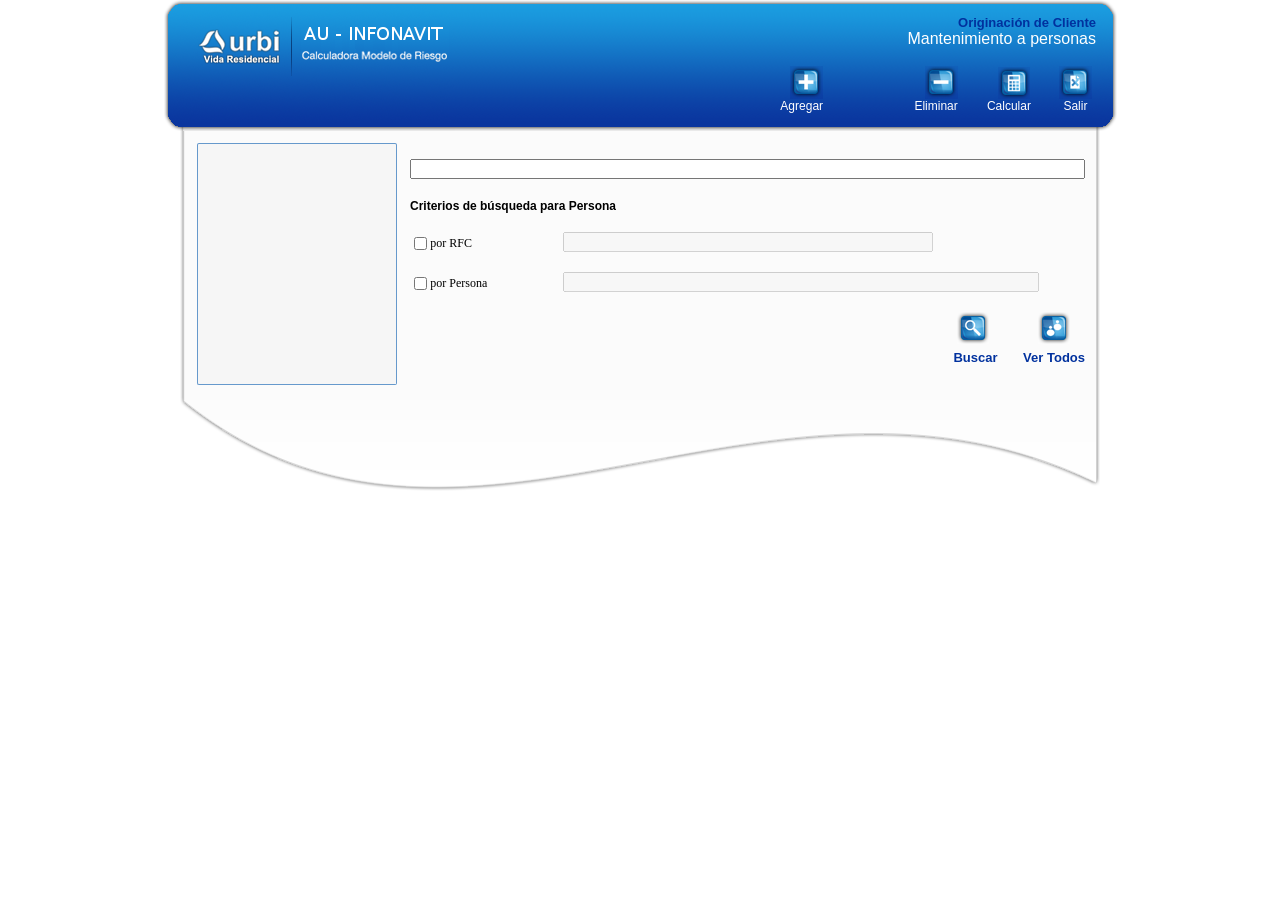
==== web/gol/golindex.html @ 0c3dedde "codigo nuevo gol" ====
<!DOCTYPE html PUBLIC "-//W3C//DTD XHTML 1.0 Transitional//EN" "http://www.w3.org/TR/xhtml1/DTD/xhtml1-transitional.dtd">
<html xmlns="http://www.w3.org/1999/xhtml">



<head>


    



<meta http-equiv="Content-Type" content="text/html; charset=iso-8859-1" />

<title>Originaci&oacute;n de Cliente</title>

<link href="../css/main2.css" rel="stylesheet" type="text/css" />
<link href="../css/textos.css" rel="stylesheet" type="text/css" />

<script type="text/javascript" src="../js/jquery-1.4.2.js"></script>
<script language="javascript" type ="text/javascript" src="../js/funciones.js"></script>
<script language="javascript" type ="text/javascript" src="../js/funcGol.js"></script>
<script language="javascript" type ="text/javascript" src="../js/nuevogol.js"></script>
<script language="javascript" src="../js/funciones.js"></script>
<script type="text/javascript" src="../js/jStorage.js"></script>


<script>
                            cargarClientesGol();
                            var idUs=$.jStorage.get("idUsuario");
                            $.jStorage.flush();
                            $.jStorage.set("idUsuario",idUs);
    </script>

<link href="../css/formulario.css" rel="stylesheet" type="text/css" />


</head>
<body
	onload="MM_preloadImages('../images/acceso/activos_add.png','../images/acceso/activos_mod.png','../images/acceso/activos_sup.png','../images/acceso/activo-calc.png','../images/acceso/activos_exit.png','../images/acceso/activo-cal.png','../images/buscar_activo.png','../images/todo_activo.png')">
<form id="GolIndex" name="GolIndex" method="post" action="Procesador.jsp"
	onsubmit="return validate_form(this)">

   <center>
<div id="contenedor">
<div id="encabezado">
<div id="borde_iz"></div>
<div id="logo"></div>
<div id="relleno">
<div id="capa_enc">


<table width="321" border="0" valign="right" cellpadding="0"
	cellspacing="0" class="whiteSubtitle">
	<tr>
		<td colspan="9" align="center" class="blueSubtitle">&nbsp;</td>
	</tr>
	<tr>
		<td colspan="9" align="center" class="blueSubtitle">Originaci&oacute;n
		de Cliente</td>
	</tr>
	<tr>
		<td colspan="9" align="center" class="whiteSubtitle">Mantenimiento
		a personas</td>
	</tr>
	<tr>
		<td colspan="9" align="center" class="whiteSubtitle">&nbsp;</td>
	</tr>
	<tr>
		<td width="33" align="center"><a
			href="#"
                        onclick="$.jStorage.set('accion', 'add');window.location='infogol.html';"
			onmouseout="MM_swapImgRestore()"
			onmouseover="MM_swapImage('add','','../images/acceso/activos_add.png',1)"><img
			src="../images/acceso/inactivos_add.png" name="add" width="33"
			height="33" border="0" class="textarea" id="add" /></a></td>
		<td width="15">&nbsp;</td>
		<td width="35" align="center"></td>
		<td width="15">&nbsp;</td>
		<td width="33" align="center"><a href="#"
			onmouseout="MM_swapImgRestore()"
			onmouseover="MM_swapImage('delete','','../images/acceso/activos_sup.png',1)"><img
			src="../images/acceso/inactivos_sup.png" name="delete" width="33"
			height="33" border="0" class="textarea" id="delete" /></a></td>
		<td width="15">&nbsp;</td>
		<td width="32" align="center"><a
			href="#"
                        onclick="mandarCalcular()"
			onmouseout="MM_swapImgRestore()"
			onmouseover="MM_swapImage('calc','','../images/acceso/activo-calc.png',1)"><img
			src="../images/acceso/inactivo-calc.png" name="calc" width="32"
			height="32" border="0" class="textarea" id="calc" /></a></td>
		<td width="15">&nbsp;</td>
		<td width="33">
		<div align="center"><a href="http://50.112.124.249/Jumets"
			onmouseout="MM_swapImgRestore()"
			onmouseover="MM_swapImage('exit','','../images/acceso/activos_exit.png',1)">
		<img src="../images/acceso/inactivos_exit.png" name="exit" width="33"
			height="33" border="0" class="blueText" id="exit" /></a></div>
		</td>
	</tr>
	<tr>
		<td class="whiteText" align="center">Agregar</td>
		<td class="whiteTitle"></td>
		<td class="whiteText" align="center"></td>
		<td class="whiteTitle"></td>
		<td class="whiteText" align="center">Eliminar</td>
		<td class="whiteTitle"></td>
		<td class="whiteText" align="center">Calcular</td>
		<td class="whiteTitle"></td>
		<td class="whiteText" align="center">Salir</td>
	</tr>
</table>
<a href="" onmouseout="MM_swapImgRestore()"
	onmouseover="MM_swapImage('calc','','../images/acceso/activo-cal.png',1)"></a>
</div>
</div>
<div id="borde_der"></div>
<div id="contenido">
<p>
<table width="888" border="0" align="center" cellpadding="0"
	cellspacing="0">
	<tr>
		<td width="207" rowspan="14" align="left" valign="top">
			<select name="listaG" id="listaG" multiple="multiple" class="lista_200"
                                size="20"  ondblclick="imprimeLista(this)">
                            
			</select>
		</td>
		<td width="17" rowspan="14">&nbsp;</td>
		<td colspan="6" valign="top">&nbsp;</td>
	</tr>
	<tr>
		<td colspan="6" valign="top">
		<div align="justify"><input name="fechaCap" id="fechaCap" type="text"
			size="93,5" /></div>
		</td>
	</tr>
	<tr>
		<td colspan="6" valign="top">&nbsp;</td>
	</tr>
	<tr>
		<td colspan="6" valign="top" class="blackSubtitle" align="left">Criterios
		de b&uacute;squeda para Persona</td>
	</tr>
	<tr>
		<td colspan="6" valign="top">&nbsp;</td>
	</tr>

	<tr>
		<td width="20" align="left" valign="middle" class="blackText1">
			<input 	type="checkbox" id="cRfc" name="cRfc" value="0" 
					onclick="if(document.getElementById('cRfc').checked == true){document.getElementById('rfc').disabled=false;document.getElementById('rfc').focus();}else{document.getElementById('rfc').disabled=true;}"/>
		</td>
		<td width="131" align="left" valign="middle" class="blackText1">por
		RFC</td>
		<td colspan="4" align="" valign="top">
		<div align="justify">
			<input id="rfc" name="rfc" type="text" size="50" disabled="disabled" maxlength="15"/>
		</div>
		</td>
	</tr>
	<tr>
		<td colspan="2" align="left" valign="top">&nbsp;</td>
		<td colspan="4" align="" valign="top">&nbsp;</td>
	</tr>
	<tr>
		<td align="left" valign="middle" class="blackText1">
			<input 	type="checkbox" id="cPersona" name="cPersona" value="1" 
					onclick="if(document.getElementById('cPersona').checked == true){document.getElementById('persona').disabled=false;document.getElementById('persona').focus();}else{document.getElementById('persona').disabled=true;}"/>
		</td>
		<td align="left" valign="middle" class="blackText1">por Persona</td>
		<td colspan="4" align="" valign="top">
		<div align="justify">
			<input id="persona" name="persona" type="text" size="65" maxlength="30" disabled="disabled"/></div>
		</td>
	</tr>
	<tr>
		<td colspan="2" align="left" valign="top">&nbsp;</td>
		<td colspan="4" align="" valign="top">&nbsp;</td>
	</tr>
	<tr>
		<td align="left" valign="middle" class="blackText1">&nbsp;
			
		</td>
		<td align="left" valign="middle" class="blackText1">&nbsp;</td>
		<td align="" valign="middle">
		
		</td>
		<td align="" valign="top">
		<div align="center"><a href="javascript:buscar();" onmouseout="MM_swapImgRestore()"
			onmouseover="MM_swapImage('buscar','','../images/buscar_activo.png',1)"><img
			src="../images/buscar_inactivo.png" name="buscar" width="32"
			height="32" border="0" class="textarea" id="buscar" /></a></div>
		</td>
		<td align="" valign="top">&nbsp;</td>
		<td align="" valign="top">
		<div align="center"><a
			href="javascript:buscarTodos();"
			onmouseout="MM_swapImgRestore()"
			onmouseover="MM_swapImage('todo','','../images/todo_activo.png',1)"><img
			src="../images/todo_inactivo.png" name="todo" width="32" height="32"
			border="0" class="textarea" id="todo" /></a></div>
		</td>
	</tr>
	<tr>
		<td colspan="2" align="left" valign="top">&nbsp;</td>
		<td width="368" valign="top">&nbsp;</td>
		<td width="59" valign="top">
		<div align="right"><span class="blueSubtitle">Buscar</span></div>
		</td>
		<td width="15" valign="top">&nbsp;</td>
		<td width="71" valign="top">
		<div align="right"><span class="blueSubtitle">Ver Todos</span></div>
		</td>
	</tr>
	<tr>
		<td colspan="2" align="left" valign="top">&nbsp;</td>
		<td valign="top" class="blueSubtitle">&nbsp;</td>
		<td valign="top" class="blueSubtitle">&nbsp;</td>
		<td valign="top" class="blueSubtitle">&nbsp;</td>
		<td valign="top" class="blueSubtitle">&nbsp;</td>
	</tr>
</table>
</p>
</div>
<div id="pie_pag"></div>
</div>
</div>
</center>
</form>
</body>

</html>
---- web/css/main2.css ----
#contenedor
{
width:1000px;
}
#encabezado
{
    width:954px;
	height:381px;
}
#borde_iz
{   
    background-image:url(../images/home_03.png);
    background-repeat:no-repeat;
	width:20px;
	height:131px;
	float:left;
}
#logo
{
    background-image:url(../images/logo_ch.png);
	background-repeat:no-repeat;
	width:272px;
	height:131px;
	float:left;
	vertical-align:top;
}
#data
{
    width:272px;
	height:60px;
	margin-top:65px;
	/*float:left;*/
}
#relleno
{
    background-image:url(../images/home_05.png);
	background-repeat:repeat-x;
	height:131px;
	width:641px;
	float:left;
}

#borde_der
{
    background-image:url(../images/home_07.png);
    background-repeat:no-repeat;
	width:21px;
	height:131px;
	float:right;	
}
#contenido
{
    background-image:url(../images/pixel_h.png);
    background-repeat:repeat-y;
	width:956px;
	float:left;
}
#capa_enc{
	float:right;	
	padding-left:78px;
}
#pie_pag{
background-image:url(../images/pie_pag.png);
    background-repeat:no-repeat;
	width: 956px;
	height:103px;
	float:left;	

}
#table{
}

.fsdwidth{
    width: 867px;
}
.contenidoErrol{
    background-image: url(../images/pixel_h.png);
    background-repeat: repeat-y;
}
.anchoEstandardSelectDown{
    width:300px;
}
.anchoEstandardSelect{
    width: 135px;
}
.anchoEstandardSelectColumnaDerecha{
    width: 80px;
}
#select{
    
}
---- web/css/textos.css ----
HTML {
	SCROLLBAR-FACE-COLOR: #000000;
	SCROLLBAR-HIGHLIGHT-COLOR: #333333;
	SCROLLBAR-SHADOW-COLOR: #666666;
	SCROLLBAR-3DLIGHT-COLOR: #666666;
	SCROLLBAR-ARROW-COLOR: #FFFFFF;
	SCROLLBAR-TRACK-COLOR: #F2F2F2;
	SCROLLBAR-DARKSHADOW-COLOR: #000000
}

BODY {
	SCROLLBAR-FACE-COLOR: #999999;
	SCROLLBAR-HIGHLIGHT-COLOR: #999999;
	SCROLLBAR-SHADOW-COLOR: #000000;
	SCROLLBAR-3DLIGHT-COLOR: #CCCCCC;
	SCROLLBAR-ARROW-COLOR: #FFFFFF;
	SCROLLBAR-TRACK-COLOR: #F2F2F2;
	SCROLLBAR-DARKSHADOW-COLOR: #000000;
	BACKGROUND: #FFFFFF;
	MARGIN-LEFT: 0px;
	MARGIN-TOP: 0px;
	MARGIN-RIGHT: 0px;
	MARGIN-BOTTOM: 0px
}

.rowOver {
	background-color: #F8F8F8
}

.rowOut {
	background-color: #DDDDDD
}

.pageBreak {
	page-break-after: always
}

/* Links */
.link1 {
	font-family: Verdana, Arial, Helvetica, sans-serif;
	font-size: 11px;
	text-decoration: none
}

.link1:link {
	color: #CCCCCC
}

.link1:visited {
	color: #CCCCCC
}

.link1:hover {
	color: #FF0000
}

.link2 {
	font-family: Verdana, Arial, Helvetica, sans-serif;
	font-size: 11px;
	text-decoration: none
}

.link2:link {
	color: #333333
}

.link2:visited {
	color: #333333
}

.link2:hover {
	color: #FFFFFF
}

.link3 {
	font-family: Verdana, Arial, Helvetica, sans-serif;
	font-size: 11px;
	text-decoration: none
}

.link3:link {
	color: #CC0000
}

.link3:visited {
	color: #CC0000
}

.link3:hover {
	color: #666666;
	text-decoration: underline
}

.link4 {
	font-family: Arial, Verdana, Helvetica, sans-serif;
	font-size: 13px;
	font-weight: bold;
	text-decoration: none
}

.link4:link {
	color: #999999
}

.link4:visited {
	color: #999999
}

.link4:hover {
	color: #CC0000
}

.link5 {
	font-family: Arial, Verdana, Helvetica, sans-serif;
	font-size: 12px;
	font-weight: bold;
	text-decoration: none
}

.link5:link {
	color: #666666
}

.link5:visited {
	color: #666666
}

.link5:hover {
	color: #CC0000
}

/* Titles */
.whiteTitle {
	font-family: Trebuchet MS;
	font-size: 12px;
	font-style: normal;
	/*font-weight: bold;*/
	vertical-align: bottom;
	color: #FFFFFF
}

.grayTitle {
	font-family: Arial, Verdana, Helvetica, sans-serif;
	font-size: 13px;
	font-weight: bold;
	color: #848284
}

.blackTitle {
	font-family: Arial, Verdana, Helvetica, sans-serif;
	font-size: 13px;
	font-weight: bold;
	color: #000000
}

/* Subtitles */
.whiteSubtitle {
	font-family: Helvetica;
	font-size: 16px;
	font-weight: normal;
	color: #FFFFFF;
	text-decoration: none;
	text-align: right;
}

.blueSubtitle {
	font-family: Helvetica;
	font-size: 13px;
	font-weight: bold;
	color: #01319e;
	text-align: right;
}

.graySubtitle {
	font-family: Arial, Verdana, Helvetica, sans-serif;
	font-size: 12px;
	font-weight: bold;
	color: #848284
}

.blackSubtitle {
	font-family: Arial, Verdana, Helvetica, sans-serif;
	font-size: 12px;
	font-weight: bold;
	color: #000000
}

.redSubtitle {
	font-family: Arial, Verdana, Helvetica, sans-serif;
	font-size: 12px;
	font-weight: bold;
	color: #FF0000
}

.yellowSubtitle {
	font-family: Arial, Verdana, Helvetica, sans-serif;
	font-size: 12px;
	font-weight: bold;
	color: #FFCC00
}

.greenSubtitle {
	font-family: Arial, Verdana, Helvetica, sans-serif;
	font-size: 12px;
	font-weight: bold;
	color: #00CC00
}

/* Texts */
.whiteText {
	font-family: Helvetica;
	font-size: 12px;
	text-align: center;
	color: #FFFFFF
}

.grayText {
	font-family: Verdana, Arial, Helvetica, sans-serif;
	font-size: 11px;
	color: #848284
}

.grayText2 {
	font-family: Verdana, Arial, Helvetica;
	font-size: 12px;
	font-weight: bold;
	/*text-align:right;*/
	color: #333333
}

.blackText {
	font-family: Helvetica;
	font-size: 12px;
	color: #000000
}

.blackText1 {
	font-family: Trebuchet MS;
	font-size: 12px;
	color: #000000
}

.blackText2 {
	font-family: Helvetica;
	font-size: 12px;
	font-weight: bold;
	color: #000000
}

.blackSmallText {
	font-family: Trebuchet MS;
	font-size: 11px;
	color: #000000
}

.redText {
	font-family: Verdana, Arial, Helvetica, sans-serif;
	font-size: 10px;
	font-weight: bold;
	color: #CC0000
}

.blueText {
	font-family: Helvetica;
	font-size: 12px;
	font-style: normal;
	font-weight: bold;
	vertical-align: top;
	color: #01319e
}

.greenText {
	font-family: Verdana, Arial, Helvetica, sans-serif;
	font-size: 10px;
	font-weight: bold;
	color: #009900
}

/* Messages */
.message {
	font-family: Verdana, Arial, Helvetica, sans-serif;
	font-size: 11px;
	font-weight: bold;
	color: #CC0000
}

/*Tamaño combos*/
.combo_140 {
	COLOR: black;
	WIDTH: 135px;
}

.combo_200 {
	COLOR: black;
	WIDTH: 200px;
}

.combo_200 {
	COLOR: black;
	WIDTH: 200px;
}

.combo_100 {
	COLOR: black;
	WIDTH: 100px;
}

.combo_80 {
	COLOR: black;
	WIDTH: 80px;
}

.combo_20 {
	COLOR: black;
	WIDTH: 20px;
}

.combo_40 {
	COLOR: black;
	WIDTH: 40px;
}

.combo_60 {
	COLOR: black;
	WIDTH: 60px;
}

.mayus {
	text-transform: uppercase;
}

.lista_200 {
	BORDER-RIGHT: #6699cc 1pt ridge;
	BORDER-TOP: #6699cc 1pt ridge;
	FONT-SIZE: 10px;
	BACKGROUND: #f6f6f6;
	BORDER-LEFT: #6699cc 1pt ridge;
	WIDTH: 200px;
	COLOR: black;
	BORDER-BOTTOM: #6699cc 1pt inset;
	FONT-FAMILY: verdana;
	FONT-DECORATION: bold;
	BORDERCOLOR: navy
}
---- web/css/formulario.css ----
body {
	font-family: Verdana, Geneva, Arial, Helvetica, sans-serif;
	font-size: 12px;
}

td {
	font-family: Verdana, Geneva, Arial, Helvetica, sans-serif;
	font-size: 12px;
}

th {
	font-family: Verdana, Geneva, Arial, Helvetica, sans-serif;
	font-size: 12px;
}

form {
	font-family: Verdana, Geneva, Arial, Helvetica, sans-serif;
	font-size: 12px;	
	}

input {
	font-family: Verdana, Geneva, Arial, Helvetica, sans-serif;
	font-size: 12px;
}

select {
	font-family: Verdana, Geneva, Arial, Helvetica, sans-serif;
	font-size: 12px;
}

ul {
	font-family: Verdana, Geneva, Arial, Helvetica, sans-serif;
	font-size: 12px;
	list-style-type: disc;
	list-style-position: outside;
}

li {
	font-family: Verdana, Geneva, Arial, Helvetica, sans-serif;
	font-size: 12px;
}

ol {
	font-family: Verdana, Geneva, Arial, Helvetica, sans-serif;
	font-size: 12px;
	list-style-type: upper-roman;
	list-style-position: outside;
}

.small {
	font-family: Verdana, Geneva, Arial, Helvetica, sans-serif;
	font-size: 9px;
}

.big {
	font-family: Verdana, Geneva, Arial, Helvetica, sans-serif;
	font-size: 18px;
}

.bodystyle {
	font-family: Verdana, Geneva, Arial, Helvetica, sans-serif;
	font-size: 12px;
}

.box1 {
	padding: 3px;
	border-width: thin;
	border-style: solid;
	border-color: #CCCCCC #666666 #666666 #CCCCCC;
}

.box2 {
	border-width: 3px;
	border-style: solid;
	padding: 5px;
}

.textarea {
	font-family: Verdana, Geneva, Arial, Helvetica, sans-serif;
	font-size: 12px;
	margin-left:10px;
}
.textarea1 {
	font-family: Verdana, Geneva, Arial, Helvetica, sans-serif;
	font-size: 10px;
	margin-left:10px;
}
.button {
	font-size: 10px;
	text-align:center;
	float:center;
	/*padding: 5px;*/
}
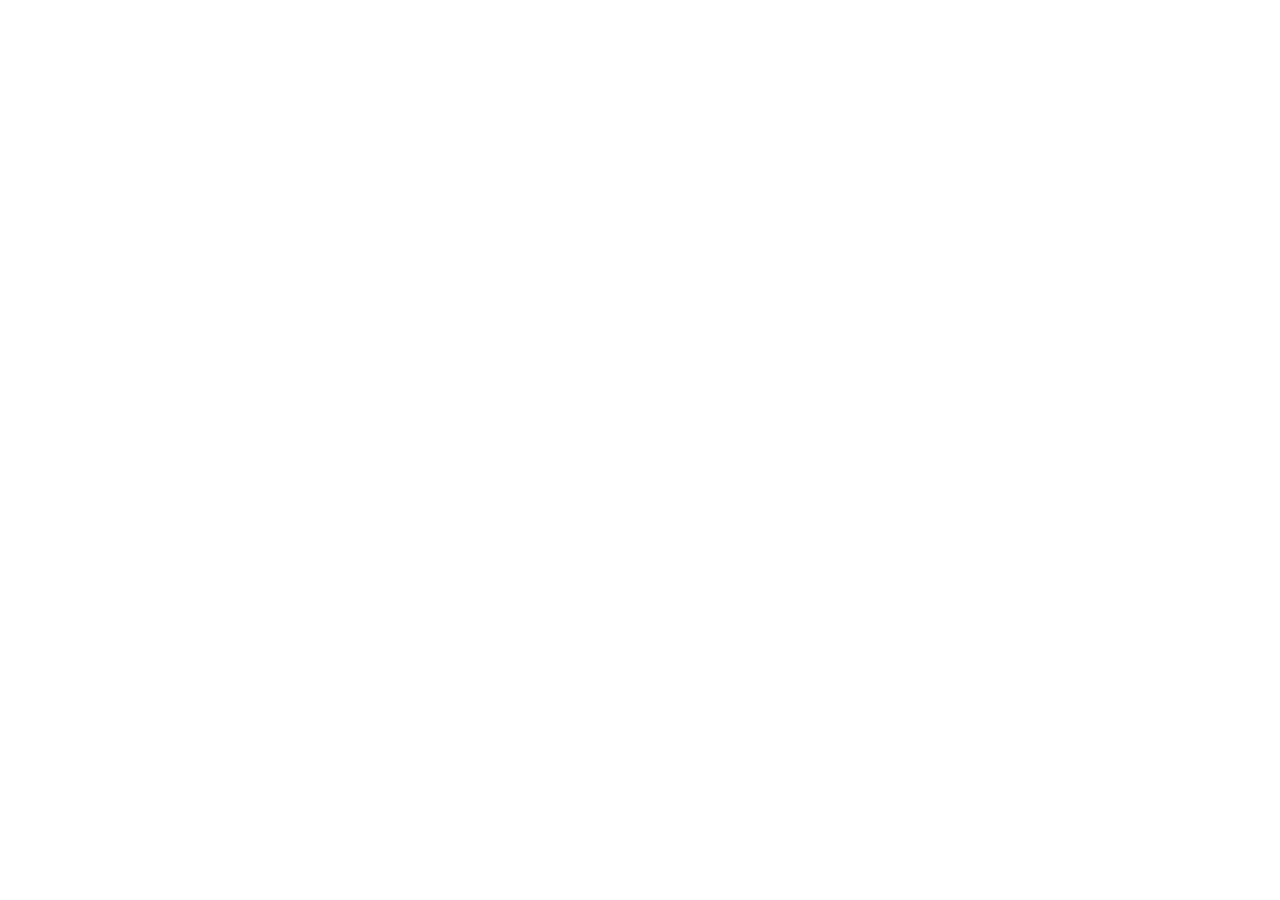
==== commit b20b71ed: "arbitraje guardado en base" ====
--- a/web/gol/golindex.html
+++ b/web/gol/golindex.html
@@ -3,232 +3,234 @@
 
 
 
-<head>
-
-
-    
-
-
-
-<meta http-equiv="Content-Type" content="text/html; charset=iso-8859-1" />
-
-<title>Originaci&oacute;n de Cliente</title>
-
-<link href="../css/main2.css" rel="stylesheet" type="text/css" />
-<link href="../css/textos.css" rel="stylesheet" type="text/css" />
-
-<script type="text/javascript" src="../js/jquery-1.4.2.js"></script>
-<script language="javascript" type ="text/javascript" src="../js/funciones.js"></script>
-<script language="javascript" type ="text/javascript" src="../js/funcGol.js"></script>
-<script language="javascript" type ="text/javascript" src="../js/nuevogol.js"></script>
-<script language="javascript" src="../js/funciones.js"></script>
-<script type="text/javascript" src="../js/jStorage.js"></script>
-
-
-<script>
-                            cargarClientesGol();
-                            var idUs=$.jStorage.get("idUsuario");
-                            $.jStorage.flush();
-                            $.jStorage.set("idUsuario",idUs);
-    </script>
-
-<link href="../css/formulario.css" rel="stylesheet" type="text/css" />
-
-
-</head>
-<body
-	onload="MM_preloadImages('../images/acceso/activos_add.png','../images/acceso/activos_mod.png','../images/acceso/activos_sup.png','../images/acceso/activo-calc.png','../images/acceso/activos_exit.png','../images/acceso/activo-cal.png','../images/buscar_activo.png','../images/todo_activo.png')">
-<form id="GolIndex" name="GolIndex" method="post" action="Procesador.jsp"
-	onsubmit="return validate_form(this)">
-
-   <center>
-<div id="contenedor">
-<div id="encabezado">
-<div id="borde_iz"></div>
-<div id="logo"></div>
-<div id="relleno">
-<div id="capa_enc">
-
-
-<table width="321" border="0" valign="right" cellpadding="0"
-	cellspacing="0" class="whiteSubtitle">
-	<tr>
-		<td colspan="9" align="center" class="blueSubtitle">&nbsp;</td>
-	</tr>
-	<tr>
-		<td colspan="9" align="center" class="blueSubtitle">Originaci&oacute;n
-		de Cliente</td>
-	</tr>
-	<tr>
-		<td colspan="9" align="center" class="whiteSubtitle">Mantenimiento
-		a personas</td>
-	</tr>
-	<tr>
-		<td colspan="9" align="center" class="whiteSubtitle">&nbsp;</td>
-	</tr>
-	<tr>
-		<td width="33" align="center"><a
-			href="#"
-                        onclick="$.jStorage.set('accion', 'add');window.location='infogol.html';"
-			onmouseout="MM_swapImgRestore()"
-			onmouseover="MM_swapImage('add','','../images/acceso/activos_add.png',1)"><img
-			src="../images/acceso/inactivos_add.png" name="add" width="33"
-			height="33" border="0" class="textarea" id="add" /></a></td>
-		<td width="15">&nbsp;</td>
-		<td width="35" align="center"></td>
-		<td width="15">&nbsp;</td>
-		<td width="33" align="center"><a href="#"
-			onmouseout="MM_swapImgRestore()"
-			onmouseover="MM_swapImage('delete','','../images/acceso/activos_sup.png',1)"><img
-			src="../images/acceso/inactivos_sup.png" name="delete" width="33"
-			height="33" border="0" class="textarea" id="delete" /></a></td>
-		<td width="15">&nbsp;</td>
-		<td width="32" align="center"><a
-			href="#"
-                        onclick="mandarCalcular()"
-			onmouseout="MM_swapImgRestore()"
-			onmouseover="MM_swapImage('calc','','../images/acceso/activo-calc.png',1)"><img
-			src="../images/acceso/inactivo-calc.png" name="calc" width="32"
-			height="32" border="0" class="textarea" id="calc" /></a></td>
-		<td width="15">&nbsp;</td>
-		<td width="33">
-		<div align="center"><a href="http://50.112.124.249/Jumets"
-			onmouseout="MM_swapImgRestore()"
-			onmouseover="MM_swapImage('exit','','../images/acceso/activos_exit.png',1)">
-		<img src="../images/acceso/inactivos_exit.png" name="exit" width="33"
-			height="33" border="0" class="blueText" id="exit" /></a></div>
-		</td>
-	</tr>
-	<tr>
-		<td class="whiteText" align="center">Agregar</td>
-		<td class="whiteTitle"></td>
-		<td class="whiteText" align="center"></td>
-		<td class="whiteTitle"></td>
-		<td class="whiteText" align="center">Eliminar</td>
-		<td class="whiteTitle"></td>
-		<td class="whiteText" align="center">Calcular</td>
-		<td class="whiteTitle"></td>
-		<td class="whiteText" align="center">Salir</td>
-	</tr>
-</table>
-<a href="" onmouseout="MM_swapImgRestore()"
-	onmouseover="MM_swapImage('calc','','../images/acceso/activo-cal.png',1)"></a>
-</div>
-</div>
-<div id="borde_der"></div>
-<div id="contenido">
-<p>
-<table width="888" border="0" align="center" cellpadding="0"
-	cellspacing="0">
-	<tr>
-		<td width="207" rowspan="14" align="left" valign="top">
-			<select name="listaG" id="listaG" multiple="multiple" class="lista_200"
-                                size="20"  ondblclick="imprimeLista(this)">
-                            
-			</select>
-		</td>
-		<td width="17" rowspan="14">&nbsp;</td>
-		<td colspan="6" valign="top">&nbsp;</td>
-	</tr>
-	<tr>
-		<td colspan="6" valign="top">
-		<div align="justify"><input name="fechaCap" id="fechaCap" type="text"
-			size="93,5" /></div>
-		</td>
-	</tr>
-	<tr>
-		<td colspan="6" valign="top">&nbsp;</td>
-	</tr>
-	<tr>
-		<td colspan="6" valign="top" class="blackSubtitle" align="left">Criterios
-		de b&uacute;squeda para Persona</td>
-	</tr>
-	<tr>
-		<td colspan="6" valign="top">&nbsp;</td>
-	</tr>
-
-	<tr>
-		<td width="20" align="left" valign="middle" class="blackText1">
-			<input 	type="checkbox" id="cRfc" name="cRfc" value="0" 
-					onclick="if(document.getElementById('cRfc').checked == true){document.getElementById('rfc').disabled=false;document.getElementById('rfc').focus();}else{document.getElementById('rfc').disabled=true;}"/>
-		</td>
-		<td width="131" align="left" valign="middle" class="blackText1">por
-		RFC</td>
-		<td colspan="4" align="" valign="top">
-		<div align="justify">
-			<input id="rfc" name="rfc" type="text" size="50" disabled="disabled" maxlength="15"/>
-		</div>
-		</td>
-	</tr>
-	<tr>
-		<td colspan="2" align="left" valign="top">&nbsp;</td>
-		<td colspan="4" align="" valign="top">&nbsp;</td>
-	</tr>
-	<tr>
-		<td align="left" valign="middle" class="blackText1">
-			<input 	type="checkbox" id="cPersona" name="cPersona" value="1" 
-					onclick="if(document.getElementById('cPersona').checked == true){document.getElementById('persona').disabled=false;document.getElementById('persona').focus();}else{document.getElementById('persona').disabled=true;}"/>
-		</td>
-		<td align="left" valign="middle" class="blackText1">por Persona</td>
-		<td colspan="4" align="" valign="top">
-		<div align="justify">
-			<input id="persona" name="persona" type="text" size="65" maxlength="30" disabled="disabled"/></div>
-		</td>
-	</tr>
-	<tr>
-		<td colspan="2" align="left" valign="top">&nbsp;</td>
-		<td colspan="4" align="" valign="top">&nbsp;</td>
-	</tr>
-	<tr>
-		<td align="left" valign="middle" class="blackText1">&nbsp;
-			
-		</td>
-		<td align="left" valign="middle" class="blackText1">&nbsp;</td>
-		<td align="" valign="middle">
-		
-		</td>
-		<td align="" valign="top">
-		<div align="center"><a href="javascript:buscar();" onmouseout="MM_swapImgRestore()"
-			onmouseover="MM_swapImage('buscar','','../images/buscar_activo.png',1)"><img
-			src="../images/buscar_inactivo.png" name="buscar" width="32"
-			height="32" border="0" class="textarea" id="buscar" /></a></div>
-		</td>
-		<td align="" valign="top">&nbsp;</td>
-		<td align="" valign="top">
-		<div align="center"><a
-			href="javascript:buscarTodos();"
-			onmouseout="MM_swapImgRestore()"
-			onmouseover="MM_swapImage('todo','','../images/todo_activo.png',1)"><img
-			src="../images/todo_inactivo.png" name="todo" width="32" height="32"
-			border="0" class="textarea" id="todo" /></a></div>
-		</td>
-	</tr>
-	<tr>
-		<td colspan="2" align="left" valign="top">&nbsp;</td>
-		<td width="368" valign="top">&nbsp;</td>
-		<td width="59" valign="top">
-		<div align="right"><span class="blueSubtitle">Buscar</span></div>
-		</td>
-		<td width="15" valign="top">&nbsp;</td>
-		<td width="71" valign="top">
-		<div align="right"><span class="blueSubtitle">Ver Todos</span></div>
-		</td>
-	</tr>
-	<tr>
-		<td colspan="2" align="left" valign="top">&nbsp;</td>
-		<td valign="top" class="blueSubtitle">&nbsp;</td>
-		<td valign="top" class="blueSubtitle">&nbsp;</td>
-		<td valign="top" class="blueSubtitle">&nbsp;</td>
-		<td valign="top" class="blueSubtitle">&nbsp;</td>
-	</tr>
-</table>
-</p>
-</div>
-<div id="pie_pag"></div>
-</div>
-</div>
-</center>
-</form>
-</body>
+    <head>
+
+
+
+
+
+
+        <meta http-equiv="Content-Type" content="text/html; charset=iso-8859-1" />
+
+        <title>Originaci&oacute;n de Cliente</title>
+
+        <link href="../css/main2.css" rel="stylesheet" type="text/css" />
+        <link href="../css/textos.css" rel="stylesheet" type="text/css" />
+
+        <script type="text/javascript" src="../js/jquery-1.4.2.js"></script>
+        <script language="javascript" type ="text/javascript" src="../js/funciones.js"></script>
+        <script language="javascript" type ="text/javascript" src="../js/funcGol.js"></script>
+        <script language="javascript" type ="text/javascript" src="../js/nuevogol.js"></script>
+        
+        <script type="text/javascript" src="../js/sesion.js"></script>
+        <script language="javascript" src="../js/funciones.js"></script>
+        <script type="text/javascript" src="../js/jStorage.js"></script>
+
+        <script>
+        
+        $.jStorage.flush();
+        cargarSesion();
+            cargarClientesGol();
+            
+        </script>
+
+        <link href="../css/formulario.css" rel="stylesheet" type="text/css" />
+
+
+    </head>
+    <body
+        onload="MM_preloadImages('../images/acceso/activos_add.png','../images/acceso/activos_mod.png','../images/acceso/activos_sup.png','../images/acceso/activo-calc.png','../images/acceso/activos_exit.png','../images/acceso/activo-cal.png','../images/buscar_activo.png','../images/todo_activo.png')">
+        <form id="GolIndex" name="GolIndex" method="post" action="Procesador.jsp"
+              onsubmit="return validate_form(this)">
+
+            <center>
+                <div id="contenedor">
+                    <div id="encabezado">
+                        <div id="borde_iz"></div>
+                        <div id="logo"></div>
+                        <div id="relleno">
+                            <div id="capa_enc">
+
+
+                                <table width="321" border="0" valign="right" cellpadding="0"
+                                       cellspacing="0" class="whiteSubtitle">
+                                    <tr>
+                                        <td colspan="9" align="center" class="blueSubtitle">&nbsp;</td>
+                                    </tr>
+                                    <tr>
+                                        <td colspan="9" align="center" class="blueSubtitle">Originaci&oacute;n
+                                            de Cliente</td>
+                                    </tr>
+                                    <tr>
+                                        <td colspan="9" align="center" class="whiteSubtitle">Mantenimiento
+                                            a personas</td>
+                                    </tr>
+                                    <tr>
+                                        <td colspan="9" align="center" class="whiteSubtitle">&nbsp;</td>
+                                    </tr>
+                                    <tr>
+                                        <td width="33" align="center"><a
+                                                href="#"
+                                                onclick="$.jStorage.set('accion', 'add');window.location='infogol.html';"
+                                                onmouseout="MM_swapImgRestore()"
+                                                onmouseover="MM_swapImage('add','','../images/acceso/activos_add.png',1)"><img
+                                                    src="../images/acceso/inactivos_add.png" name="add" width="33"
+                                                    height="33" border="0" class="textarea" id="add" /></a></td>
+                                        <td width="15">&nbsp;</td>
+                                        <td width="35" align="center"></td>
+                                        <td width="15">&nbsp;</td>
+                                        <td width="33" align="center"><a href="#"
+                                                                         onmouseout="MM_swapImgRestore()"
+                                                                         onmouseover="MM_swapImage('delete','','../images/acceso/activos_sup.png',1)"><img
+                                                    src="../images/acceso/inactivos_sup.png" name="delete" width="33"
+                                                    height="33" border="0" class="textarea" id="delete" /></a></td>
+                                        <td width="15">&nbsp;</td>
+                                        <td width="32" align="center"><a
+                                                href="#"
+                                                onclick="mandarCalcular()"
+                                                onmouseout="MM_swapImgRestore()"
+                                                onmouseover="MM_swapImage('calc','','../images/acceso/activo-calc.png',1)"><img
+                                                    src="../images/acceso/inactivo-calc.png" name="calc" width="32"
+                                                    height="32" border="0" class="textarea" id="calc" /></a></td>
+                                        <td width="15">&nbsp;</td>
+                                        <td width="33">
+                                            <div align="center"><a href="http://50.112.124.249/Jumets"
+                                                                   onmouseout="MM_swapImgRestore()"
+                                                                   onmouseover="MM_swapImage('exit','','../images/acceso/activos_exit.png',1)">
+                                                    <img src="../images/acceso/inactivos_exit.png" name="exit" width="33"
+                                                         height="33" border="0" class="blueText" id="exit" /></a></div>
+                                        </td>
+                                    </tr>
+                                    <tr>
+                                        <td class="whiteText" align="center">Agregar</td>
+                                        <td class="whiteTitle"></td>
+                                        <td class="whiteText" align="center"></td>
+                                        <td class="whiteTitle"></td>
+                                        <td class="whiteText" align="center">Eliminar</td>
+                                        <td class="whiteTitle"></td>
+                                        <td class="whiteText" align="center">Calcular</td>
+                                        <td class="whiteTitle"></td>
+                                        <td class="whiteText" align="center">Salir</td>
+                                    </tr>
+                                </table>
+                                <a href="" onmouseout="MM_swapImgRestore()"
+                                   onmouseover="MM_swapImage('calc','','../images/acceso/activo-cal.png',1)"></a>
+                            </div>
+                        </div>
+                        <div id="borde_der"></div>
+                        <div id="contenido">
+                            <p>
+                                <table width="888" border="0" align="center" cellpadding="0"
+                                       cellspacing="0">
+                                    <tr>
+                                        <td width="207" rowspan="14" align="left" valign="top">
+                                            <select name="listaG" id="listaG" multiple="multiple" class="lista_200"
+                                                    size="20"  ondblclick="imprimeLista(this)">
+
+                                            </select>
+                                        </td>
+                                        <td width="17" rowspan="14">&nbsp;</td>
+                                        <td colspan="6" valign="top">&nbsp;</td>
+                                    </tr>
+                                    <tr>
+                                        <td colspan="6" valign="top">
+                                            <div align="justify"><input name="fechaCap" id="fechaCap" type="text"
+                                                                        size="93,5" /></div>
+                                        </td>
+                                    </tr>
+                                    <tr>
+                                        <td colspan="6" valign="top">&nbsp;</td>
+                                    </tr>
+                                    <tr>
+                                        <td colspan="6" valign="top" class="blackSubtitle" align="left">Criterios
+                                            de b&uacute;squeda para Persona</td>
+                                    </tr>
+                                    <tr>
+                                        <td colspan="6" valign="top">&nbsp;</td>
+                                    </tr>
+
+                                    <tr>
+                                        <td width="20" align="left" valign="middle" class="blackText1">
+                                            <input 	type="checkbox" id="cRfc" name="cRfc" value="0" 
+                                                    onclick="if(document.getElementById('cRfc').checked == true){document.getElementById('rfc').disabled=false;document.getElementById('rfc').focus();}else{document.getElementById('rfc').disabled=true;}"/>
+                                        </td>
+                                        <td width="131" align="left" valign="middle" class="blackText1">por
+                                            RFC</td>
+                                        <td colspan="4" align="" valign="top">
+                                            <div align="justify">
+                                                <input id="rfc" name="rfc" type="text" size="50" disabled="disabled" maxlength="15"/>
+                                            </div>
+                                        </td>
+                                    </tr>
+                                    <tr>
+                                        <td colspan="2" align="left" valign="top">&nbsp;</td>
+                                        <td colspan="4" align="" valign="top">&nbsp;</td>
+                                    </tr>
+                                    <tr>
+                                        <td align="left" valign="middle" class="blackText1">
+                                            <input 	type="checkbox" id="cPersona" name="cPersona" value="1" 
+                                                    onclick="if(document.getElementById('cPersona').checked == true){document.getElementById('persona').disabled=false;document.getElementById('persona').focus();}else{document.getElementById('persona').disabled=true;}"/>
+                                        </td>
+                                        <td align="left" valign="middle" class="blackText1">por Persona</td>
+                                        <td colspan="4" align="" valign="top">
+                                            <div align="justify">
+                                                <input id="persona" name="persona" type="text" size="65" maxlength="30" disabled="disabled"/></div>
+                                        </td>
+                                    </tr>
+                                    <tr>
+                                        <td colspan="2" align="left" valign="top">&nbsp;</td>
+                                        <td colspan="4" align="" valign="top">&nbsp;</td>
+                                    </tr>
+                                    <tr>
+                                        <td align="left" valign="middle" class="blackText1">&nbsp;
+
+                                        </td>
+                                        <td align="left" valign="middle" class="blackText1">&nbsp;</td>
+                                        <td align="" valign="middle">
+
+                                        </td>
+                                        <td align="" valign="top">
+                                            <div align="center"><a href="javascript:buscar();" onmouseout="MM_swapImgRestore()"
+                                                                   onmouseover="MM_swapImage('buscar','','../images/buscar_activo.png',1)"><img
+                                                        src="../images/buscar_inactivo.png" name="buscar" width="32"
+                                                        height="32" border="0" class="textarea" id="buscar" /></a></div>
+                                        </td>
+                                        <td align="" valign="top">&nbsp;</td>
+                                        <td align="" valign="top">
+                                            <div align="center"><a
+                                                    href="javascript:buscarTodos();"
+                                                    onmouseout="MM_swapImgRestore()"
+                                                    onmouseover="MM_swapImage('todo','','../images/todo_activo.png',1)"><img
+                                                        src="../images/todo_inactivo.png" name="todo" width="32" height="32"
+                                                        border="0" class="textarea" id="todo" /></a></div>
+                                        </td>
+                                    </tr>
+                                    <tr>
+                                        <td colspan="2" align="left" valign="top">&nbsp;</td>
+                                        <td width="368" valign="top">&nbsp;</td>
+                                        <td width="59" valign="top">
+                                            <div align="right"><span class="blueSubtitle">Buscar</span></div>
+                                        </td>
+                                        <td width="15" valign="top">&nbsp;</td>
+                                        <td width="71" valign="top">
+                                            <div align="right"><span class="blueSubtitle">Ver Todos</span></div>
+                                        </td>
+                                    </tr>
+                                    <tr>
+                                        <td colspan="2" align="left" valign="top">&nbsp;</td>
+                                        <td valign="top" class="blueSubtitle">&nbsp;</td>
+                                        <td valign="top" class="blueSubtitle">&nbsp;</td>
+                                        <td valign="top" class="blueSubtitle">&nbsp;</td>
+                                        <td valign="top" class="blueSubtitle">&nbsp;</td>
+                                    </tr>
+                                </table>
+                            </p>
+                        </div>
+                        <div id="pie_pag"></div>
+                    </div>
+                </div>
+            </center>
+        </form>
+    </body>
 
 </html>
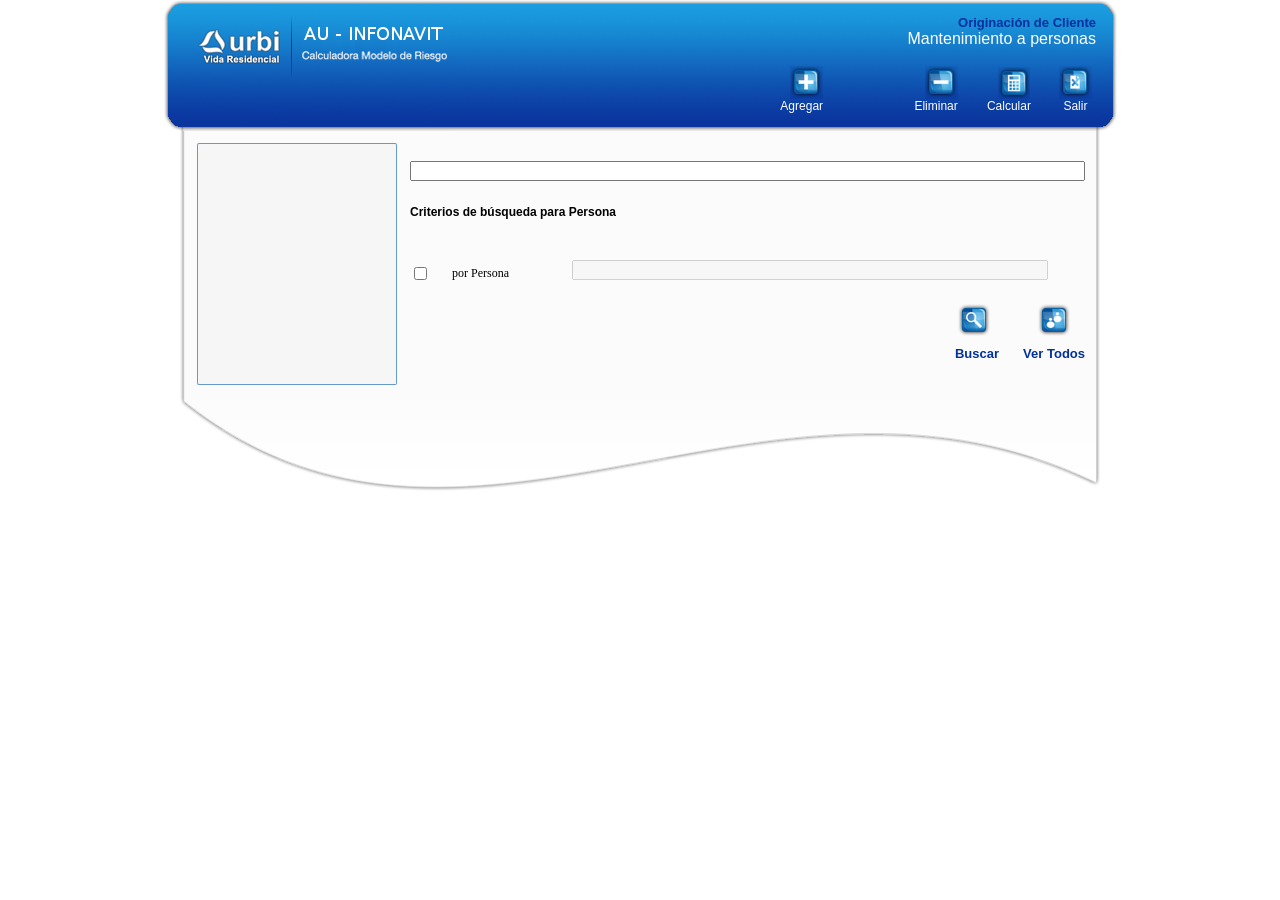
==== commit 14e63a44: "busquedas funcionando al 100" ====
--- a/web/gol/golindex.html
+++ b/web/gol/golindex.html
@@ -21,15 +21,15 @@
         <script language="javascript" type ="text/javascript" src="../js/funciones.js"></script>
         <script language="javascript" type ="text/javascript" src="../js/funcGol.js"></script>
         <script language="javascript" type ="text/javascript" src="../js/nuevogol.js"></script>
-        
+
         <script type="text/javascript" src="../js/sesion.js"></script>
         <script language="javascript" src="../js/funciones.js"></script>
         <script type="text/javascript" src="../js/jStorage.js"></script>
 
         <script>
         
-        $.jStorage.flush();
-        cargarSesion();
+            $.jStorage.flush();
+            cargarSesion();
             cargarClientesGol();
             
         </script>
@@ -94,7 +94,7 @@
                                                     height="32" border="0" class="textarea" id="calc" /></a></td>
                                         <td width="15">&nbsp;</td>
                                         <td width="33">
-                                            <div align="center"><a href="http://50.112.124.249/Jumets"
+                                            <div align="center"><a href="http://50.112.124.249:8084/Calculadoras"
                                                                    onmouseout="MM_swapImgRestore()"
                                                                    onmouseover="MM_swapImage('exit','','../images/acceso/activos_exit.png',1)">
                                                     <img src="../images/acceso/inactivos_exit.png" name="exit" width="33"
@@ -149,19 +149,7 @@
                                         <td colspan="6" valign="top">&nbsp;</td>
                                     </tr>
 
-                                    <tr>
-                                        <td width="20" align="left" valign="middle" class="blackText1">
-                                            <input 	type="checkbox" id="cRfc" name="cRfc" value="0" 
-                                                    onclick="if(document.getElementById('cRfc').checked == true){document.getElementById('rfc').disabled=false;document.getElementById('rfc').focus();}else{document.getElementById('rfc').disabled=true;}"/>
-                                        </td>
-                                        <td width="131" align="left" valign="middle" class="blackText1">por
-                                            RFC</td>
-                                        <td colspan="4" align="" valign="top">
-                                            <div align="justify">
-                                                <input id="rfc" name="rfc" type="text" size="50" disabled="disabled" maxlength="15"/>
-                                            </div>
-                                        </td>
-                                    </tr>
+                                    
                                     <tr>
                                         <td colspan="2" align="left" valign="top">&nbsp;</td>
                                         <td colspan="4" align="" valign="top">&nbsp;</td>
@@ -190,7 +178,7 @@
 
                                         </td>
                                         <td align="" valign="top">
-                                            <div align="center"><a href="javascript:buscar();" onmouseout="MM_swapImgRestore()"
+                                            <div align="center"><a onclick="buscarGol()" onmouseout="MM_swapImgRestore()"
                                                                    onmouseover="MM_swapImage('buscar','','../images/buscar_activo.png',1)"><img
                                                         src="../images/buscar_inactivo.png" name="buscar" width="32"
                                                         height="32" border="0" class="textarea" id="buscar" /></a></div>
@@ -198,7 +186,7 @@
                                         <td align="" valign="top">&nbsp;</td>
                                         <td align="" valign="top">
                                             <div align="center"><a
-                                                    href="javascript:buscarTodos();"
+                                                    onclick="cargarClientesGol()"
                                                     onmouseout="MM_swapImgRestore()"
                                                     onmouseover="MM_swapImage('todo','','../images/todo_activo.png',1)"><img
                                                         src="../images/todo_inactivo.png" name="todo" width="32" height="32"
